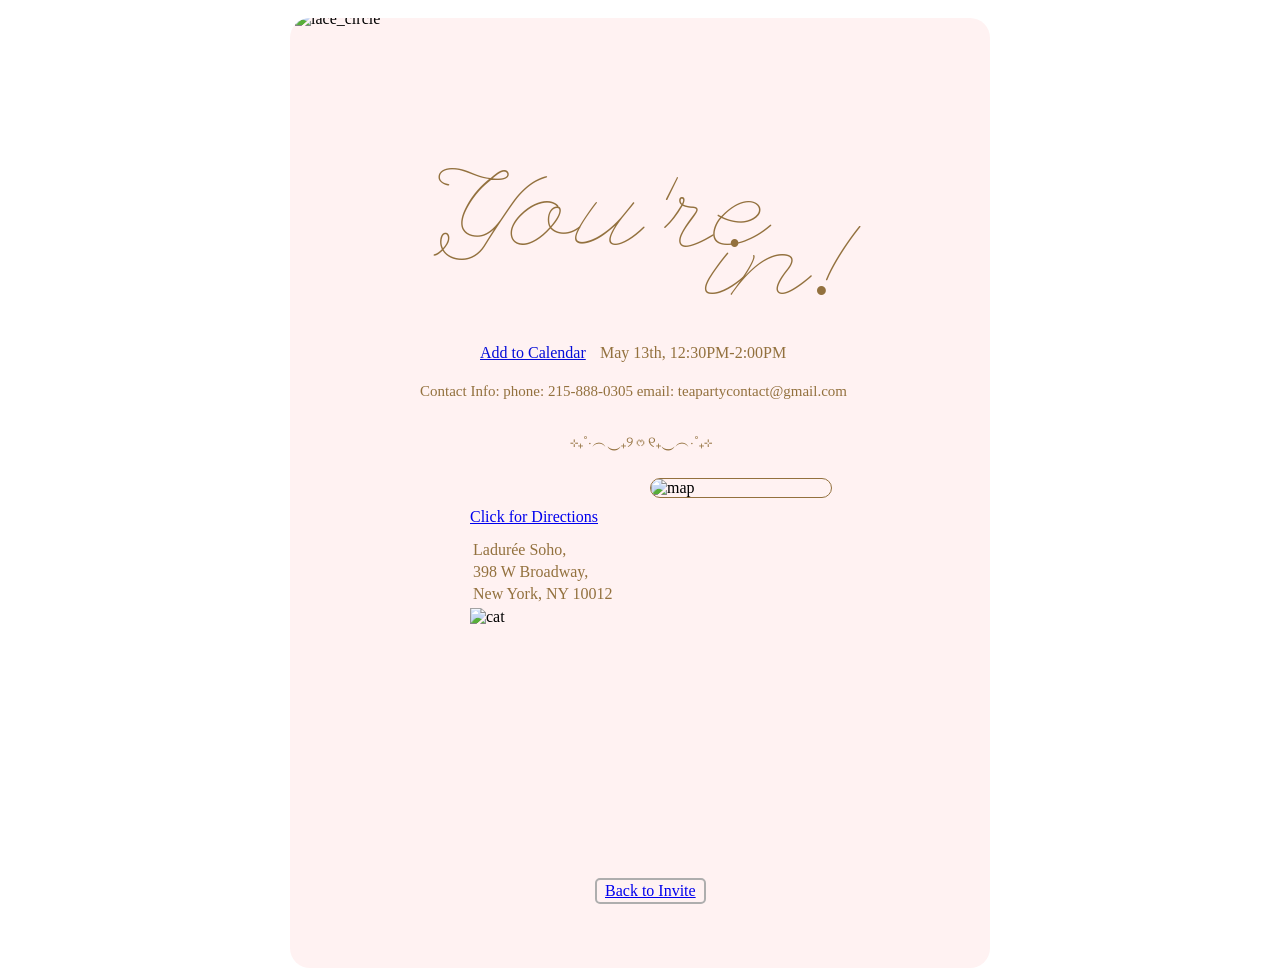
==== Page2.html @ 03877489 "Add files via upload" ====
<!DOCTYPE html>
<html lang="en">
    <head>
        <meta charset="UTF-8" />
        <link rel="stylesheet" href="styles.css" />
        <link href="https://fonts.googleapis.com/css2?family=League+Script&display=swap" rel="stylesheet">

        <title>You're In!</title>
    </head>
    
    <body>
    
        <div class="container">
            <img id="circle" src="img/lace.png" alt="lace_circle">
            <img id="cat2" src="img/cat.png" alt="cat">
            
            <div class="confirmed1">
                <p>You're</p>
            </div>
            
            <div class="confirmed2">
                <p>in!</p>
            </div>
            
            <div class="date2">
                <p>May 13th, 12:30PM-2:00PM</p>
            </div>
            
            <div class="desc2">
                <p>Add to Calendar</p>
            </div>
            
            <div class="contact2">
                <p>Contact Info: phone: 215-888-0305 email: teapartycontact@gmail.com</p>
            </div>
            
            <div class="divider3">
                <p>⊹₊˚‧︵‿₊୨ᰔ୧₊‿︵‧˚₊⊹</p>
            
            </div>
            
            <div class="direct">
                <a href="https://maps.app.goo.gl/LqwKEv5QbYrQ1dBEA">Click for Directions</a>
            </div>
            
            <div class="location2">
                <table>
                    
                    <tr>
                        <td>Ladurée Soho,</td>
                    </tr>
                    <tr>
                        <td>398 W Broadway,</td>
                    </tr>
                    <tr>
                        <td>New York, NY 10012</td>
                    </tr>
                </table>  
            </div>
            
            <div>
                <img id="map" src="img/location.png" alt="map">
            </div>
            
            
            <div class="back"> 
                <a href="index.html">Back to Invite</a>
            </div>
            
        </div>
    </body>
</html>
---- styles.css ----
.container {
    width: 700px;
    height: 950px;
    border-radius: 20px;
    background-color: #FFF2F2;
    margin: auto;
    top: 10px;
    padding-top: initial;
    position: relative;
    overflow: hidden;
}
.eventTitle1 {
    position: absolute;
    top: -20px;
    left: 170px;
    font-family: "League Script", cursive;
    font-size: 120px;
    color: #93713E;
}
.eventTitle2 {
    position: absolute;
    top: 50px;
    left: 250px;
    font-family: "League Script", cursive;
    font-size: 120px;
    color: #93713E;
}
.date {
    position: absolute;
    overflow: hidden;
    top: 300px;
    left: 240px;
    color: #93713E;
    font-size: 18px;
}
.time {
    position: absolute;
    overflow: hidden;
    top: 300px;
    left: 330px;
    color: #93713E;
    font-size: 18px;
}
.desc {
    position: absolute;
    overflow: hidden;
    top: 400px;
    left: 120px;
    right: 90px;
    text-align: center;
    color: #93713E;
}
.location {
    position: absolute;
    overflow: hidden;
    top: 520px;
    left: 190px;
    color: #93713E;
}
.contact {
    position: absolute;
    overflow: hidden;
    top: 760px;
    left: 170px;
    text-align: center;
    color: #93713E;
}
.rsvp {
    position: absolute;
    overflow: hidden;
    top: 860px;
    left: 330px;
    color: #aeaeae;
    border: solid 2px;
    border-radius: 5px;
    padding-top: 2px;
    padding-bottom: 2px;
    padding-left: 8px;
    padding-right: 9px;
}
.confirmed1 {
    position: absolute;
    top: 20px;
    left: 150px;
    font-family: "League Script", cursive;
    font-size: 120px;
    color: #93713E;
}
.confirmed2 {
    position: absolute;
    top: 70px;
    left: 420px;
    font-family: "League Script", cursive;
    font-size: 120px;
    color: #93713E;
}
#map {
    position: absolute;
    top: 460px;
    left: 360px;
    width: 180px;
    border: 1px solid #93713E;
    border-radius: 20px;
}

#circle {
    width: 690px;
    position: absolute;
    top: -8px;
    left: 5px;
}
.divider1 {
    font-size: 15px;
    color: #93713E;
    position: absolute;
    top: 345px;
    left: 280px;
}
.divider2 {
    font-size: 15px;
    color: #93713E;
    position: absolute;
    top: 460px;
    left: 280px;
}
#cat {
    width: 450px;
    position: absolute;
    top: 453px;
    left: 130px;
}
#cat2 {
    width: 350px;
    position: absolute;
    top: 590px;
    left: 180px;
}
.back {
    position: absolute;
    overflow: hidden;
    top: 860px;
    left: 305px;
    color: #aeaeae;
    border: solid 2px;
    border-radius: 5px;
    padding-top: 2px;
    padding-bottom: 2px;
    padding-left: 8px;
    padding-right: 8px;
}
.date2 {
    position: absolute;
    overflow: hidden;
    top: 310px;
    left: 310px;
    color: #93713E;
}
.desc2 {
    position: absolute;
    overflow: hidden;
    top: 310px;
    left: 190px;
    color: #040cd9;
    text-decoration: underline;
}
.contact2 {
    font-size: 15px;
    color: #93713E;
    position: absolute;
    top: 350px;
    left: 130px;
}
.divider3 {
    font-size: 15px;
    color: #93713E;
    position: absolute;
    top: 400px;
    left: 280px;
}
.direct {
    position: absolute;
    overflow: hidden;
    top: 490px;
    left: 180px;
    color: #002bb5;
    text-decoration: underline;
}
.location2 {
    position: absolute;
    overflow: hidden;
    top: 520px;
    left: 180px;
    color: #93713E;
}
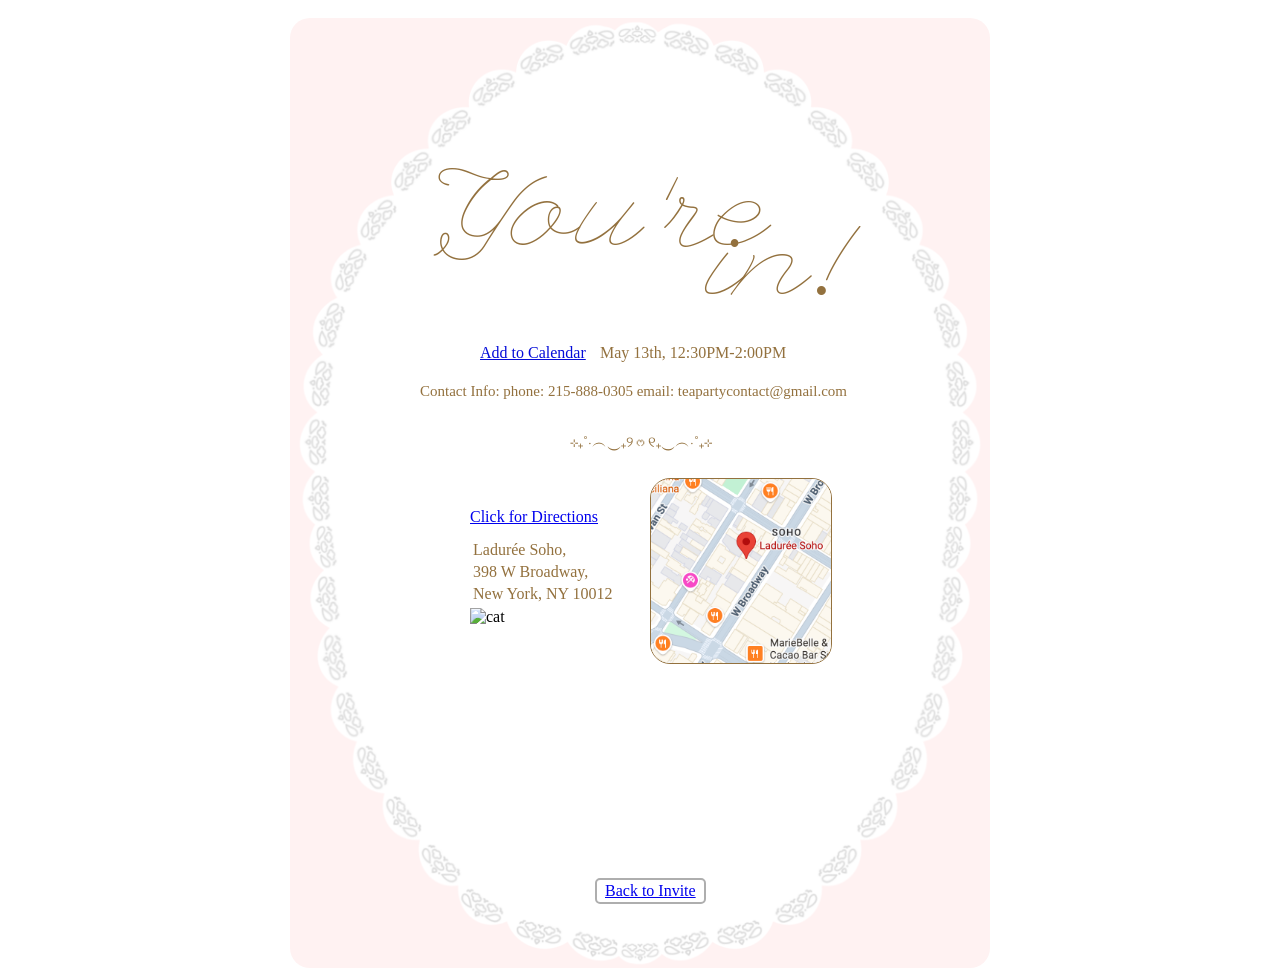
==== commit 43e682df: "Update Page2.html" ====
--- a/Page2.html
+++ b/Page2.html
@@ -12,7 +12,7 @@
     
         <div class="container">
             <img id="circle" src="img/lace.png" alt="lace_circle">
-            <img id="cat2" src="img/cat.png" alt="cat">
+            <img id="cat2" src="img/cats2.PNG" alt="cat">
             
             <div class="confirmed1">
                 <p>You're</p>
@@ -73,3 +73,5 @@
 
 
 
+
+
